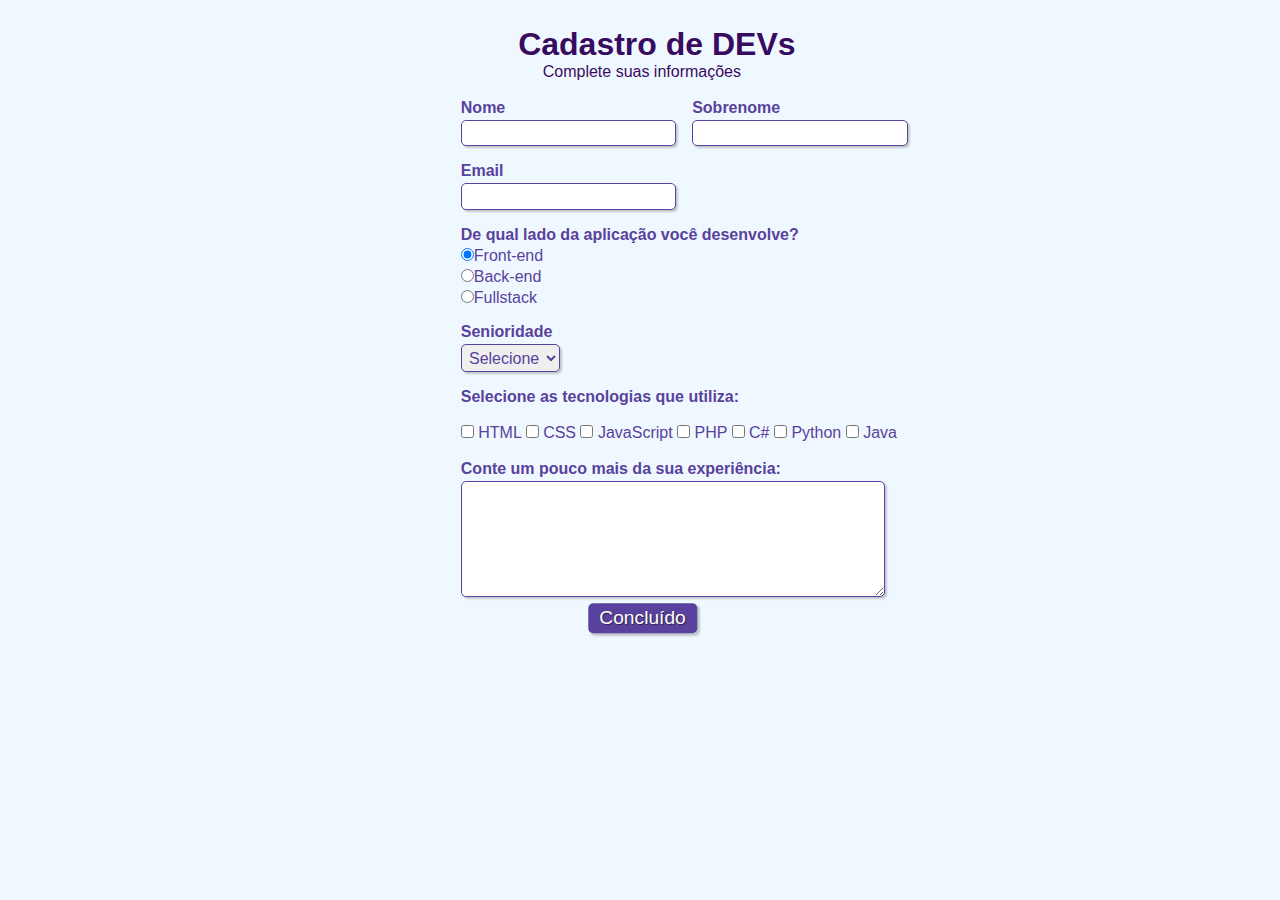
==== formulario.html @ 04dbcc5d "Merge f6344acf6510b41b755b4deb60aa74c80dc14779 into fd9fc4c7742977dda273363c32a5b7c35b422bad" ====
<!doctype html>
<html>

    <head>
        <!-- Metadados -->
        <meta charset="utf-8">
        <meta name="viewport" content="width=device-width, initial-scale=1, shrink-to-fit=no">
    
        <!-- CSS -->
        <link rel="stylesheet" type="text/css" href="formulario.css" media="screen">

        <!-- Título da página (aparece na aba) -->
        <title>Cadastro</title>
    </head>

    <body>  

        <!-- Cabeçalho com título e subtítulo (ambos com css de id "titulo") -->
        <div>
            <h1 id="titulo">Cadastro de DEVs</h1>
            <p id="subtitulo">Complete suas informações</p>
            <br>
        </div>

        <!-- Início do formulário -->
        <form>

            <fieldset class="grupo">
                <!-- Campo do nome com legenda "nome" e css de classe "campo" -->
                <div class="campo">
                    <label for="nome"><strong>Nome</strong></label>
                    <input type="text" name="nome" id="nome" required>
                </div>

                <!-- Campo do sobrenome com legenda "sobrenome" e css de classe "campo" -->
                <div class="campo">
                    <label for="sobrenome"><strong>Sobrenome</strong></label>
                    <input type="text" name="sobrenome" id="sobrenome" required>
                </div>
            </fieldset> 

            <!-- Campo de email com-->
            <div class="campo">
                <label for="email"><strong>Email</strong></label>
                <input type="email" name="email" id="email" required>
            </div>

            <!-- Campo de desenvolvimento web com 3 opções de botões selecionáveis (radio button) e css de classe "campo" -->
            <div class="campo">
                <label><strong>De qual lado da aplicação você desenvolve?</strong></label>
                <label>
                    <input type="radio" name="devweb" value="frontend" checked>Front-end
                </label>
                <label>
                    <input type="radio" name="devweb" value="backend">Back-end
                </label>
                <label>
                    <input type="radio" name="devweb" value="fullstack">Fullstack
                </label>
            </div>

            <!-- Campo de senioridade com 3 opções para escolha (select option) e css de classe "campo" -->
            <div class="campo">
                <label for="senioridade"><strong>Senioridade</strong></label>
                <select id="senioridade" required>
                  <option selected disabled value="">Selecione</option>
                  <option>Júnior</option>
                  <option>Pleno</option>
                  <option>Sênior</option>
                </select>
            </div>

            <fieldset class="grupo">
                <!-- Campo de tecnologias para escolha de 1 ou mais opções para marcar (checkbox) e css de classe "campo" -->
                <div id="check">
                    <label><strong>Selecione as tecnologias que utiliza:</strong></label><br><br>
                    <input type="checkbox" id="tecnologia1" name="tecnologia1" value="HTML">
                    <label for="tecnologia1"> HTML</label>
                    <input type="checkbox" id="tecnologia2" name="tecnologia2" value="CSS">
                    <label for="tecnologia2"> CSS</label>
                    <input type="checkbox" id="tecnologia3" name="tecnologia3" value="JavaScript">
                    <label for="tecnologia3"> JavaScript</label>
                    <input type="checkbox" id="tecnologia4" name="tecnologia4" value="PHP">
                    <label for="tecnologia4"> PHP</label>
                    <input type="checkbox" id="tecnologia5" name="tecnologia5" value="C#">
                    <label for="tecnologia5"> C#</label>
                    <input type="checkbox" id="tecnologia6" name="tecnologia6" value="Python">
                    <label for="tecnologia6"> Python</label>
                    <input type="checkbox" id="tecnologia7" name="tecnologia7" value="Java">
                    <label for="tecnologia7"> Java</label>
                </div>
            </fieldset>

            <!-- Caixa de texto -->
            <div class="campo">
                <br>
                <label for="experiencia"><strong>Conte um pouco mais da sua experiência: </strong></label>
                <textarea rows="6" style="width: 26em" id="experiencia" name="experiencia"></textarea>
            </div>

            <!-- Botão para enviar o formulário -->
            <button class="botao" type="submit" onsubmit="">Concluído</button>            

        </form>
<!-- Muito boa sua aula -->
    </body>

</html>
---- formulario.css ----
/* Todos os elementos da página */
* {
    margin: 0;
    padding: 0;
}

/* Elementos com o ID "titulo" */
#titulo {
    font-family: sans-serif;
    color: #380B61;
    margin-left: 7%;
}

/* Elementos com o ID "subtitulo" */
#subtitulo {
    font-family: sans-serif;
    color: #380B61;
    margin-left: 10%;
}

#check{
    display: inline-block;
}

/* Elementos de tag <fieldset>*/
fieldset {
    border: 0;
}

/* Elemento de tag <body> */
body{
    background-color: #F0F8FF;
    font-family: sans-serif;
    font-size: 1em;
    color: #59429d;
    margin-left: 36%;
    margin-top: 2%;
    justify-content: center;
}

/* Elementos de tags <body>, <input>, <Select>, <textarea> e <button> */
input, select, textarea, button {
    font-family: sans-serif;
    font-size: 1em;
    color: #59429d;
    border-radius: 5px;
}

/* Elementos de classe "grupo" nos estados das pseudoclasses "before" e "after" */
.grupo:before, .grupo:after {
    display: table;
}

/* Elementos de classe "grupo" no estado da pseudoclasse "after" */
.grupo:after {
    clear: both;
}

/* Elementos de classe "campo" */
.campo {
    margin-bottom: 1em;
}

/* Elementos de classe "campo" de tag <label> */
.campo label {
    margin-bottom: 0.2em;
    color: #59429d;
    display: block;
}

/* Elementos de classe "campo" ou "grupo" de tag <fieldset> */
fieldset.grupo .campo {
    float:  left;
    margin-right: 1em;
}

/* Elementos de classe "campo" das tags <input> com atributo text e email, da tag <select> e da tag <textarea>*/
.campo input[type="text"], .campo input[type="email"], .campo select, .campo textarea {
    padding: 0.2em;
    border: 1px solid #59429d;
    box-shadow: 2px 2px 2px rgba(0,0,0,0.2);
    display: block;
}

/* Elementos de classe "campo" de tag <select> e <option>*/
.campo select option {
    padding-right: 1em;
}

/* Elemento de classe "campo" com tag <input>, <select> e <textarea> tocas com estado da pseudoclasse "focus"*/
.campo input:focus, .campo select:focus, .campo textarea:focus {
    background: #E0E0F8;
}

/* Elemento de classe "botao" */
.botao {
    font-size: 1.2em;
    background: #59429d;
    border: 0;
    margin-top: 5px;
    margin-bottom: 1em;
    margin-left: calc(25% - 1.2em);
    color: #ffffff;
    padding: 0.2em 0.6em;
    box-shadow: 2px 2px 2px rgba(0,0,0,0.2);
    text-shadow: 1px 1px 1px rgba(0,0,0,0.5);
    transform: translate(-50%, -50%);

}

/* Elemento de classe "botao" com o estado da pseudoclasse "hover" */
.botao:hover {
    background: #CCBBFF;
    box-shadow: inset 2px 2px 2px rgba(0,0,0,0.2);
    text-shadow: none;
}

/* Elementos de classe botão e de tag <select> */
.botao, select{
    cursor: pointer;
}
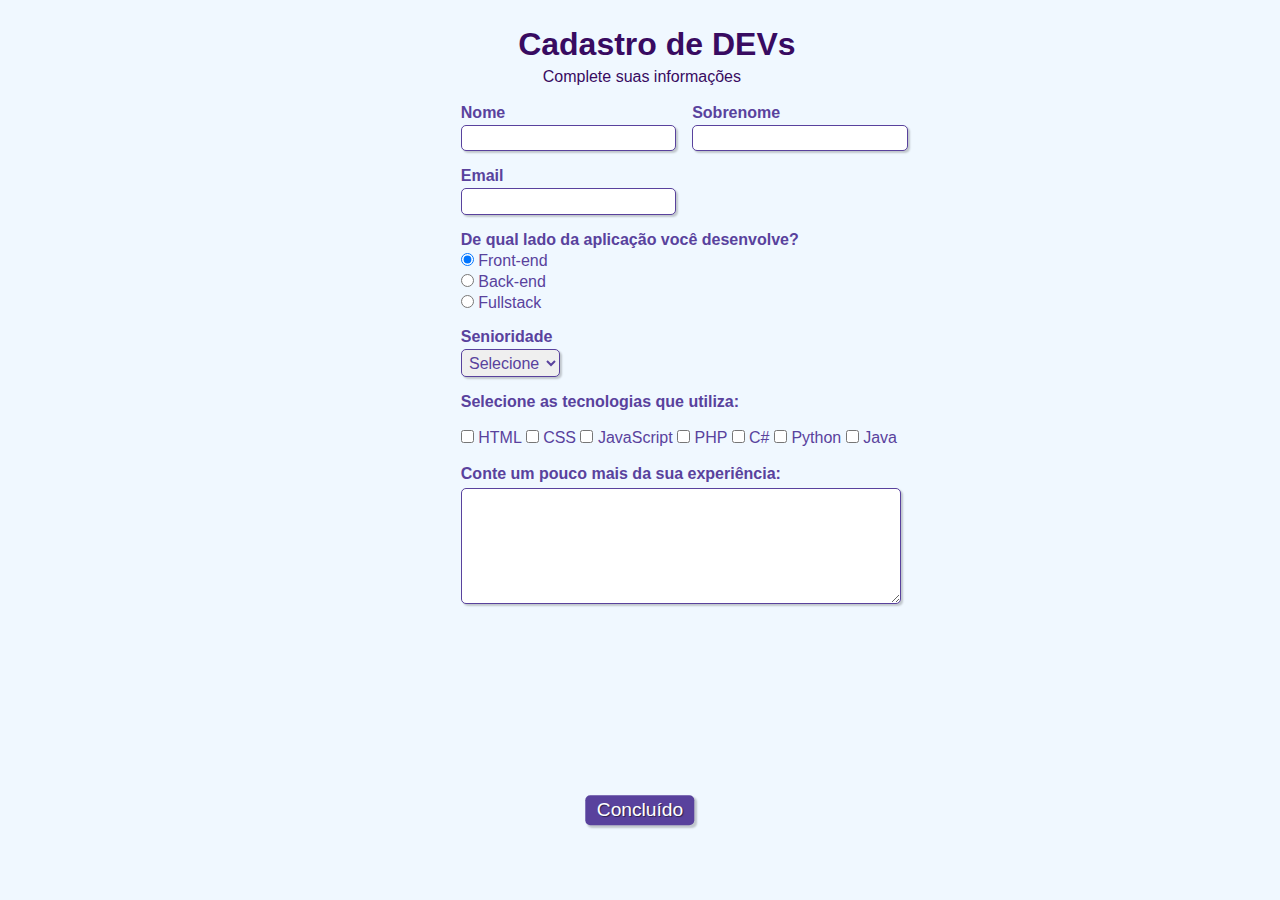
==== commit 77b06cce: "Adicionado css para espaçamento de subtitulo, aplicação que desenvolve e margin-top campo textarea" ====
--- a/formulario.html
+++ b/formulario.html
@@ -1,112 +1,156 @@
-<!doctype html>
+<!DOCTYPE html>
 <html>
+  <head>
+    <!-- Metadados -->
+    <meta charset="utf-8" />
+    <meta
+      name="viewport"
+      content="width=device-width, initial-scale=1, shrink-to-fit=no"
+    />
 
-    <head>
-        <!-- Metadados -->
-        <meta charset="utf-8">
-        <meta name="viewport" content="width=device-width, initial-scale=1, shrink-to-fit=no">
-    
-        <!-- CSS -->
-        <link rel="stylesheet" type="text/css" href="formulario.css" media="screen">
+    <!-- CSS -->
+    <link
+      rel="stylesheet"
+      type="text/css"
+      href="formulario.css"
+      media="screen"
+    />
 
-        <!-- Título da página (aparece na aba) -->
-        <title>Cadastro</title>
-    </head>
+    <!-- Título da página (aparece na aba) -->
+    <title>Cadastro</title>
+  </head>
 
-    <body>  
+  <body>
+    <!-- Cabeçalho com título e subtítulo (ambos com css de id "titulo") -->
+    <div>
+      <h1 id="titulo">Cadastro de DEVs</h1>
+      <p id="subtitulo">Complete suas informações</p>
+      <br />
+    </div>
 
-        <!-- Cabeçalho com título e subtítulo (ambos com css de id "titulo") -->
-        <div>
-            <h1 id="titulo">Cadastro de DEVs</h1>
-            <p id="subtitulo">Complete suas informações</p>
-            <br>
+    <!-- Início do formulário -->
+    <form>
+      <fieldset class="grupo">
+        <!-- Campo do nome com legenda "nome" e css de classe "campo" -->
+        <div class="campo">
+          <label for="nome"><strong>Nome</strong></label>
+          <input type="text" name="nome" id="nome" required />
         </div>
 
-        <!-- Início do formulário -->
-        <form>
+        <!-- Campo do sobrenome com legenda "sobrenome" e css de classe "campo" -->
+        <div class="campo">
+          <label for="sobrenome"><strong>Sobrenome</strong></label>
+          <input type="text" name="sobrenome" id="sobrenome" required />
+        </div>
+      </fieldset>
 
-            <fieldset class="grupo">
-                <!-- Campo do nome com legenda "nome" e css de classe "campo" -->
-                <div class="campo">
-                    <label for="nome"><strong>Nome</strong></label>
-                    <input type="text" name="nome" id="nome" required>
-                </div>
+      <!-- Campo de email com-->
+      <div class="campo">
+        <label for="email"><strong>Email</strong></label>
+        <input type="email" name="email" id="email" required />
+      </div>
 
-                <!-- Campo do sobrenome com legenda "sobrenome" e css de classe "campo" -->
-                <div class="campo">
-                    <label for="sobrenome"><strong>Sobrenome</strong></label>
-                    <input type="text" name="sobrenome" id="sobrenome" required>
-                </div>
-            </fieldset> 
+      <!-- Campo de desenvolvimento web com 3 opções de botões selecionáveis (radio button) e css de classe "campo" -->
+      <div class="campo">
+        <label
+          ><strong>De qual lado da aplicação você desenvolve?</strong></label
+        >
+        <label>
+          <input type="radio" name="devweb" value="frontend" checked />
+          Front-end
+        </label>
+        <label>
+          <input type="radio" name="devweb" value="backend" /> Back-end
+        </label>
+        <label>
+          <input type="radio" name="devweb" value="fullstack" /> Fullstack
+        </label>
+      </div>
 
-            <!-- Campo de email com-->
-            <div class="campo">
-                <label for="email"><strong>Email</strong></label>
-                <input type="email" name="email" id="email" required>
-            </div>
+      <!-- Campo de senioridade com 3 opções para escolha (select option) e css de classe "campo" -->
+      <div class="campo">
+        <label for="senioridade"><strong>Senioridade</strong></label>
+        <select id="senioridade" required>
+          <option selected disabled value="">Selecione</option>
+          <option>Júnior</option>
+          <option>Pleno</option>
+          <option>Sênior</option>
+        </select>
+      </div>
 
-            <!-- Campo de desenvolvimento web com 3 opções de botões selecionáveis (radio button) e css de classe "campo" -->
-            <div class="campo">
-                <label><strong>De qual lado da aplicação você desenvolve?</strong></label>
-                <label>
-                    <input type="radio" name="devweb" value="frontend" checked>Front-end
-                </label>
-                <label>
-                    <input type="radio" name="devweb" value="backend">Back-end
-                </label>
-                <label>
-                    <input type="radio" name="devweb" value="fullstack">Fullstack
-                </label>
-            </div>
+      <fieldset class="grupo">
+        <!-- Campo de tecnologias para escolha de 1 ou mais opções para marcar (checkbox) e css de classe "campo" -->
+        <div id="check">
+          <label><strong>Selecione as tecnologias que utiliza:</strong></label
+          ><br /><br />
+          <input
+            type="checkbox"
+            id="tecnologia1"
+            name="tecnologia1"
+            value="HTML"
+          />
+          <label for="tecnologia1"> HTML</label>
+          <input
+            type="checkbox"
+            id="tecnologia2"
+            name="tecnologia2"
+            value="CSS"
+          />
+          <label for="tecnologia2"> CSS</label>
+          <input
+            type="checkbox"
+            id="tecnologia3"
+            name="tecnologia3"
+            value="JavaScript"
+          />
+          <label for="tecnologia3"> JavaScript</label>
+          <input
+            type="checkbox"
+            id="tecnologia4"
+            name="tecnologia4"
+            value="PHP"
+          />
+          <label for="tecnologia4"> PHP</label>
+          <input
+            type="checkbox"
+            id="tecnologia5"
+            name="tecnologia5"
+            value="C#"
+          />
+          <label for="tecnologia5"> C#</label>
+          <input
+            type="checkbox"
+            id="tecnologia6"
+            name="tecnologia6"
+            value="Python"
+          />
+          <label for="tecnologia6"> Python</label>
+          <input
+            type="checkbox"
+            id="tecnologia7"
+            name="tecnologia7"
+            value="Java"
+          />
+          <label for="tecnologia7"> Java</label>
+        </div>
+      </fieldset>
 
-            <!-- Campo de senioridade com 3 opções para escolha (select option) e css de classe "campo" -->
-            <div class="campo">
-                <label for="senioridade"><strong>Senioridade</strong></label>
-                <select id="senioridade" required>
-                  <option selected disabled value="">Selecione</option>
-                  <option>Júnior</option>
-                  <option>Pleno</option>
-                  <option>Sênior</option>
-                </select>
-            </div>
+      <!-- Caixa de texto -->
+      <div class="campo">
+        <br />
+        <label for="experiencia"
+          ><strong>Conte um pouco mais da sua experiência: </strong>
+          <textarea
+            rows="6"
+            style="width: 27em"
+            id="experiencia"
+            name="experiencia"
+          ></textarea>
+        </label>
+      </div>
 
-            <fieldset class="grupo">
-                <!-- Campo de tecnologias para escolha de 1 ou mais opções para marcar (checkbox) e css de classe "campo" -->
-                <div id="check">
-                    <label><strong>Selecione as tecnologias que utiliza:</strong></label><br><br>
-                    <input type="checkbox" id="tecnologia1" name="tecnologia1" value="HTML">
-                    <label for="tecnologia1"> HTML</label>
-                    <input type="checkbox" id="tecnologia2" name="tecnologia2" value="CSS">
-                    <label for="tecnologia2"> CSS</label>
-                    <input type="checkbox" id="tecnologia3" name="tecnologia3" value="JavaScript">
-                    <label for="tecnologia3"> JavaScript</label>
-                    <input type="checkbox" id="tecnologia4" name="tecnologia4" value="PHP">
-                    <label for="tecnologia4"> PHP</label>
-                    <input type="checkbox" id="tecnologia5" name="tecnologia5" value="C#">
-                    <label for="tecnologia5"> C#</label>
-                    <input type="checkbox" id="tecnologia6" name="tecnologia6" value="Python">
-                    <label for="tecnologia6"> Python</label>
-                    <input type="checkbox" id="tecnologia7" name="tecnologia7" value="Java">
-                    <label for="tecnologia7"> Java</label>
-                </div>
-            </fieldset>
-
-            <!-- Caixa de texto -->
-            <div class="campo">
-                <br>
-                <label for="experiencia"><strong>Conte um pouco mais da sua experiência: </strong></label>
-                <textarea rows="6" style="width: 26em" id="experiencia" name="experiencia"></textarea>
-            </div>
-
-            <!-- Botão para enviar o formulário -->
-            <button class="botao" type="submit" onsubmit="">Concluído</button>            
-
-        </form>
-<!-- Muito boa sua aula -->
-    </body>
-
+      <!-- Botão para enviar o formulário -->
+      <button class="botao" type="submit" onsubmit="">Concluído</button>
+    </form>
+  </body>
 </html>
-
-
-
-
--- a/formulario.css
+++ b/formulario.css
@@ -1,121 +1,137 @@
 /* Todos os elementos da página */
 * {
-    margin: 0;
-    padding: 0;
+  margin: 0;
+  padding: 0;
 }
 
 /* Elementos com o ID "titulo" */
 #titulo {
-    font-family: sans-serif;
-    color: #380B61;
-    margin-left: 7%;
+  font-family: sans-serif;
+  color: #380b61;
+  margin-left: 7%;
 }
 
 /* Elementos com o ID "subtitulo" */
 #subtitulo {
-    font-family: sans-serif;
-    color: #380B61;
-    margin-left: 10%;
+  font-family: sans-serif;
+  color: #380b61;
+  margin-left: 10%;
+  margin-top: 5px;
 }
 
-#check{
-    display: inline-block;
+#check {
+  display: inline-block;
 }
 
 /* Elementos de tag <fieldset>*/
 fieldset {
-    border: 0;
+  border: 0;
 }
 
 /* Elemento de tag <body> */
-body{
-    background-color: #F0F8FF;
-    font-family: sans-serif;
-    font-size: 1em;
-    color: #59429d;
-    margin-left: 36%;
-    margin-top: 2%;
-    justify-content: center;
+body {
+  background-color: #f0f8ff;
+  font-family: sans-serif;
+  font-size: 1em;
+  color: #59429d;
+  margin-left: 36%;
+  margin-top: 2%;
+  justify-content: center;
 }
 
 /* Elementos de tags <body>, <input>, <Select>, <textarea> e <button> */
-input, select, textarea, button {
-    font-family: sans-serif;
-    font-size: 1em;
-    color: #59429d;
-    border-radius: 5px;
+input,
+select,
+textarea,
+button {
+  font-family: sans-serif;
+  font-size: 1em;
+  color: #59429d;
+  border-radius: 5px;
 }
 
 /* Elementos de classe "grupo" nos estados das pseudoclasses "before" e "after" */
-.grupo:before, .grupo:after {
-    display: table;
+.grupo:before,
+.grupo:after {
+  display: table;
 }
 
 /* Elementos de classe "grupo" no estado da pseudoclasse "after" */
 .grupo:after {
-    clear: both;
+  clear: both;
 }
 
 /* Elementos de classe "campo" */
 .campo {
-    margin-bottom: 1em;
+  margin-bottom: 1em;
 }
 
 /* Elementos de classe "campo" de tag <label> */
 .campo label {
-    margin-bottom: 0.2em;
-    color: #59429d;
-    display: block;
+  margin-bottom: 0.2em;
+  color: #59429d;
+  display: block;
 }
 
 /* Elementos de classe "campo" ou "grupo" de tag <fieldset> */
 fieldset.grupo .campo {
-    float:  left;
-    margin-right: 1em;
+  float: left;
+  margin-right: 1em;
 }
 
 /* Elementos de classe "campo" das tags <input> com atributo text e email, da tag <select> e da tag <textarea>*/
-.campo input[type="text"], .campo input[type="email"], .campo select, .campo textarea {
-    padding: 0.2em;
-    border: 1px solid #59429d;
-    box-shadow: 2px 2px 2px rgba(0,0,0,0.2);
-    display: block;
+.campo input[type='text'],
+.campo input[type='email'],
+.campo select,
+.campo textarea {
+  padding: 0.2em;
+  border: 1px solid #59429d;
+  box-shadow: 2px 2px 2px rgba(0, 0, 0, 0.2);
+  display: block;
 }
 
 /* Elementos de classe "campo" de tag <select> e <option>*/
 .campo select option {
-    padding-right: 1em;
+  padding-right: 1em;
 }
 
 /* Elemento de classe "campo" com tag <input>, <select> e <textarea> tocas com estado da pseudoclasse "focus"*/
-.campo input:focus, .campo select:focus, .campo textarea:focus {
-    background: #E0E0F8;
+.campo input:focus,
+.campo select:focus,
+.campo textarea:focus {
+  background: #e0e0f8;
+}
+
+.campo textarea {
+  margin-top: 5px;
 }
 
 /* Elemento de classe "botao" */
 .botao {
-    font-size: 1.2em;
-    background: #59429d;
-    border: 0;
-    margin-top: 5px;
-    margin-bottom: 1em;
-    margin-left: calc(25% - 1.2em);
-    color: #ffffff;
-    padding: 0.2em 0.6em;
-    box-shadow: 2px 2px 2px rgba(0,0,0,0.2);
-    text-shadow: 1px 1px 1px rgba(0,0,0,0.5);
-    transform: translate(-50%, -50%);
-
+  font-size: 1.2em;
+  background: #59429d;
+  border: 0;
+  margin-bottom: 1em;
+  color: #ffffff;
+  padding: 0.2em 0.6em;
+  box-shadow: 2px 2px 2px rgba(0, 0, 0, 0.2);
+  text-shadow: 1px 1px 1px rgba(0, 0, 0, 0.5);
+  position: absolute;
+  top: 90%;
+  left: 50%;
+  margin-right: -50%;
+  transform: translate(-50%, -50%);
 }
 
 /* Elemento de classe "botao" com o estado da pseudoclasse "hover" */
 .botao:hover {
-    background: #CCBBFF;
-    box-shadow: inset 2px 2px 2px rgba(0,0,0,0.2);
-    text-shadow: none;
+  background: #ccbbff;
+  box-shadow: inset 2px 2px 2px rgba(0, 0, 0, 0.2);
+  text-shadow: none;
 }
 
 /* Elementos de classe botão e de tag <select> */
-.botao, select{
-    cursor: pointer;
+.botao,
+select {
+  cursor: pointer;
 }
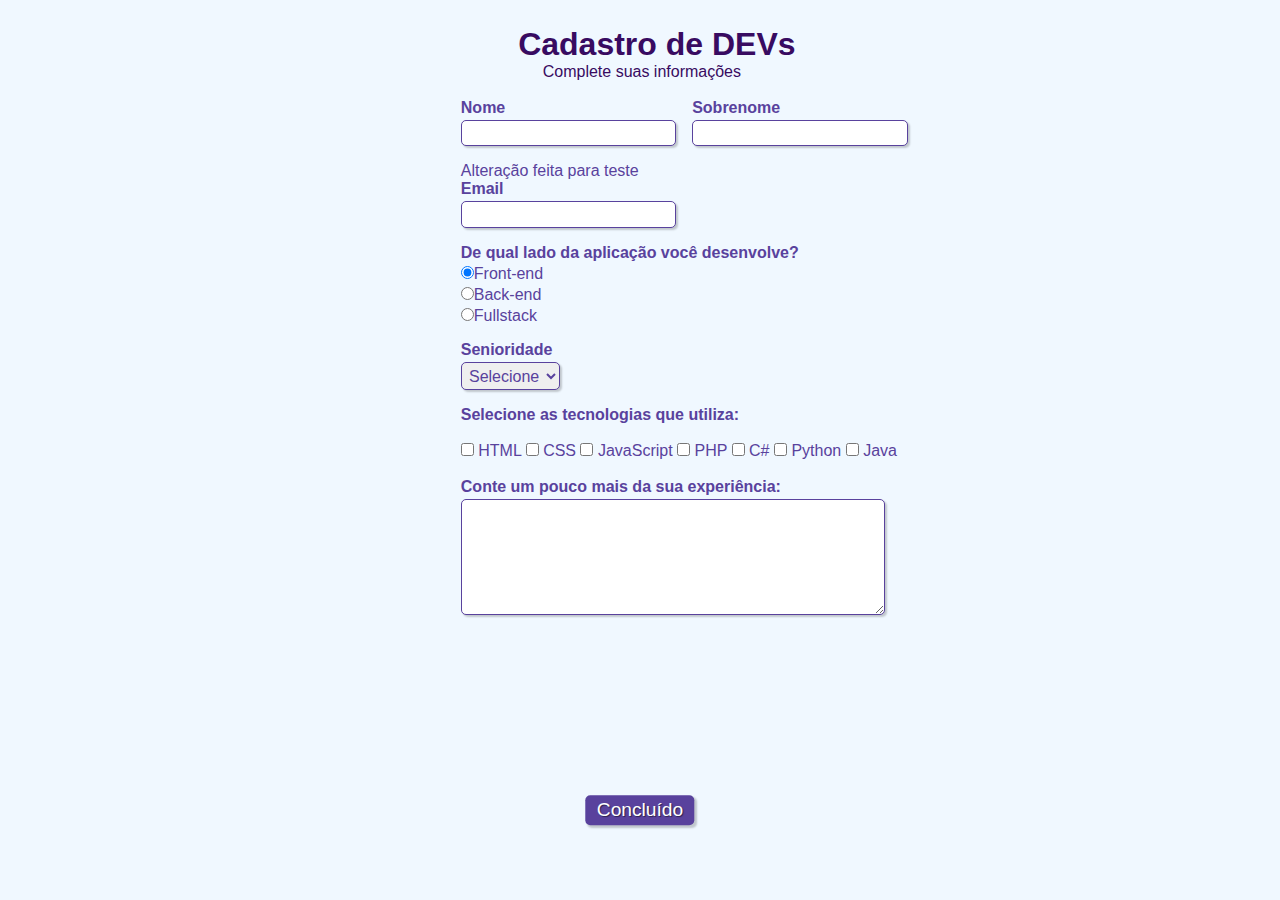
==== commit f7a8fc4d: "teste pull request" ====
--- a/formulario.html
+++ b/formulario.html
@@ -1,156 +1,114 @@
-<!DOCTYPE html>
+<!doctype html>
 <html>
-  <head>
-    <!-- Metadados -->
-    <meta charset="utf-8" />
-    <meta
-      name="viewport"
-      content="width=device-width, initial-scale=1, shrink-to-fit=no"
-    />
 
-    <!-- CSS -->
-    <link
-      rel="stylesheet"
-      type="text/css"
-      href="formulario.css"
-      media="screen"
-    />
+    <head>
+        <!-- Metadados -->
+        <meta charset="utf-8">
+        <meta name="viewport" content="width=device-width, initial-scale=1, shrink-to-fit=no">
+    
+        <!-- CSS -->
+        <link rel="stylesheet" type="text/css" href="formulario.css" media="screen">
 
-    <!-- Título da página (aparece na aba) -->
-    <title>Cadastro</title>
-  </head>
+        <!-- Título da página (aparece na aba) -->
+        <title>Cadastro</title>
+    </head>
 
-  <body>
-    <!-- Cabeçalho com título e subtítulo (ambos com css de id "titulo") -->
-    <div>
-      <h1 id="titulo">Cadastro de DEVs</h1>
-      <p id="subtitulo">Complete suas informações</p>
-      <br />
-    </div>
+    <body>  
 
-    <!-- Início do formulário -->
-    <form>
-      <fieldset class="grupo">
-        <!-- Campo do nome com legenda "nome" e css de classe "campo" -->
-        <div class="campo">
-          <label for="nome"><strong>Nome</strong></label>
-          <input type="text" name="nome" id="nome" required />
+        <!-- Cabeçalho com título e subtítulo (ambos com css de id "titulo") -->
+        <div>
+            <h1 id="titulo">Cadastro de DEVs</h1>
+            <p id="subtitulo">Complete suas informações</p>
+            <br>
         </div>
 
-        <!-- Campo do sobrenome com legenda "sobrenome" e css de classe "campo" -->
-        <div class="campo">
-          <label for="sobrenome"><strong>Sobrenome</strong></label>
-          <input type="text" name="sobrenome" id="sobrenome" required />
-        </div>
-      </fieldset>
+        <!-- Início do formulário -->
+        <form>
 
-      <!-- Campo de email com-->
-      <div class="campo">
-        <label for="email"><strong>Email</strong></label>
-        <input type="email" name="email" id="email" required />
-      </div>
+            <fieldset class="grupo">
+                <!-- Campo do nome com legenda "nome" e css de classe "campo" -->
+                <div class="campo">
+                    <label for="nome"><strong>Nome</strong></label>
+                    <input type="text" name="nome" id="nome" required>
+                </div>
 
-      <!-- Campo de desenvolvimento web com 3 opções de botões selecionáveis (radio button) e css de classe "campo" -->
-      <div class="campo">
-        <label
-          ><strong>De qual lado da aplicação você desenvolve?</strong></label
-        >
-        <label>
-          <input type="radio" name="devweb" value="frontend" checked />
-          Front-end
-        </label>
-        <label>
-          <input type="radio" name="devweb" value="backend" /> Back-end
-        </label>
-        <label>
-          <input type="radio" name="devweb" value="fullstack" /> Fullstack
-        </label>
-      </div>
+                <!-- Campo do sobrenome com legenda "sobrenome" e css de classe "campo" -->
+                <div class="campo">
+                    <label for="sobrenome"><strong>Sobrenome</strong></label>
+                    <input type="text" name="sobrenome" id="sobrenome" required>
+                </div>
+            </fieldset> 
+            
+            <p>Alteração feita para teste</p>
 
-      <!-- Campo de senioridade com 3 opções para escolha (select option) e css de classe "campo" -->
-      <div class="campo">
-        <label for="senioridade"><strong>Senioridade</strong></label>
-        <select id="senioridade" required>
-          <option selected disabled value="">Selecione</option>
-          <option>Júnior</option>
-          <option>Pleno</option>
-          <option>Sênior</option>
-        </select>
-      </div>
+            <!-- Campo de email com-->
+            <div class="campo">
+                <label for="email"><strong>Email</strong></label>
+                <input type="email" name="email" id="email" required>
+            </div>
 
-      <fieldset class="grupo">
-        <!-- Campo de tecnologias para escolha de 1 ou mais opções para marcar (checkbox) e css de classe "campo" -->
-        <div id="check">
-          <label><strong>Selecione as tecnologias que utiliza:</strong></label
-          ><br /><br />
-          <input
-            type="checkbox"
-            id="tecnologia1"
-            name="tecnologia1"
-            value="HTML"
-          />
-          <label for="tecnologia1"> HTML</label>
-          <input
-            type="checkbox"
-            id="tecnologia2"
-            name="tecnologia2"
-            value="CSS"
-          />
-          <label for="tecnologia2"> CSS</label>
-          <input
-            type="checkbox"
-            id="tecnologia3"
-            name="tecnologia3"
-            value="JavaScript"
-          />
-          <label for="tecnologia3"> JavaScript</label>
-          <input
-            type="checkbox"
-            id="tecnologia4"
-            name="tecnologia4"
-            value="PHP"
-          />
-          <label for="tecnologia4"> PHP</label>
-          <input
-            type="checkbox"
-            id="tecnologia5"
-            name="tecnologia5"
-            value="C#"
-          />
-          <label for="tecnologia5"> C#</label>
-          <input
-            type="checkbox"
-            id="tecnologia6"
-            name="tecnologia6"
-            value="Python"
-          />
-          <label for="tecnologia6"> Python</label>
-          <input
-            type="checkbox"
-            id="tecnologia7"
-            name="tecnologia7"
-            value="Java"
-          />
-          <label for="tecnologia7"> Java</label>
-        </div>
-      </fieldset>
+            <!-- Campo de desenvolvimento web com 3 opções de botões selecionáveis (radio button) e css de classe "campo" -->
+            <div class="campo">
+                <label><strong>De qual lado da aplicação você desenvolve?</strong></label>
+                <label>
+                    <input type="radio" name="devweb" value="frontend" checked>Front-end
+                </label>
+                <label>
+                    <input type="radio" name="devweb" value="backend">Back-end
+                </label>
+                <label>
+                    <input type="radio" name="devweb" value="fullstack">Fullstack
+                </label>
+            </div>
 
-      <!-- Caixa de texto -->
-      <div class="campo">
-        <br />
-        <label for="experiencia"
-          ><strong>Conte um pouco mais da sua experiência: </strong>
-          <textarea
-            rows="6"
-            style="width: 27em"
-            id="experiencia"
-            name="experiencia"
-          ></textarea>
-        </label>
-      </div>
+            <!-- Campo de senioridade com 3 opções para escolha (select option) e css de classe "campo" -->
+            <div class="campo">
+                <label for="senioridade"><strong>Senioridade</strong></label>
+                <select id="senioridade" required>
+                  <option selected disabled value="">Selecione</option>
+                  <option>Júnior</option>
+                  <option>Pleno</option>
+                  <option>Sênior</option>
+                </select>
+            </div>
 
-      <!-- Botão para enviar o formulário -->
-      <button class="botao" type="submit" onsubmit="">Concluído</button>
-    </form>
-  </body>
+            <fieldset class="grupo">
+                <!-- Campo de tecnologias para escolha de 1 ou mais opções para marcar (checkbox) e css de classe "campo" -->
+                <div id="check">
+                    <label><strong>Selecione as tecnologias que utiliza:</strong></label><br><br>
+                    <input type="checkbox" id="tecnologia1" name="tecnologia1" value="HTML">
+                    <label for="tecnologia1"> HTML</label>
+                    <input type="checkbox" id="tecnologia2" name="tecnologia2" value="CSS">
+                    <label for="tecnologia2"> CSS</label>
+                    <input type="checkbox" id="tecnologia3" name="tecnologia3" value="JavaScript">
+                    <label for="tecnologia3"> JavaScript</label>
+                    <input type="checkbox" id="tecnologia4" name="tecnologia4" value="PHP">
+                    <label for="tecnologia4"> PHP</label>
+                    <input type="checkbox" id="tecnologia5" name="tecnologia5" value="C#">
+                    <label for="tecnologia5"> C#</label>
+                    <input type="checkbox" id="tecnologia6" name="tecnologia6" value="Python">
+                    <label for="tecnologia6"> Python</label>
+                    <input type="checkbox" id="tecnologia7" name="tecnologia7" value="Java">
+                    <label for="tecnologia7"> Java</label>
+                </div>
+            </fieldset>
+
+            <!-- Caixa de texto -->
+            <div class="campo">
+                <br>
+                <label for="experiencia"><strong>Conte um pouco mais da sua experiência: </strong></label>
+                <textarea rows="6" style="width: 26em" id="experiencia" name="experiencia"></textarea>
+            </div>
+
+            <!-- Botão para enviar o formulário -->
+            <button class="botao" type="submit" onsubmit="">Concluído</button>            
+
+        </form>
+
+    </body>
+
 </html>
+
+
+
+
--- a/formulario.css
+++ b/formulario.css
@@ -1,137 +1,124 @@
 /* Todos os elementos da página */
 * {
-  margin: 0;
-  padding: 0;
+    margin: 0;
+    padding: 0;
 }
 
 /* Elementos com o ID "titulo" */
 #titulo {
-  font-family: sans-serif;
-  color: #380b61;
-  margin-left: 7%;
-}
+    font-family: sans-serif;
+    color: #380B61;
+    margin-left: 7%;
+} 
 
 /* Elementos com o ID "subtitulo" */
 #subtitulo {
-  font-family: sans-serif;
-  color: #380b61;
-  margin-left: 10%;
-  margin-top: 5px;
-}
+    font-family: sans-serif;
+    color: #380B61;
+    margin-left: 10%;
+} 
 
-#check {
-  display: inline-block;
+#check{
+    display: inline-block;
 }
 
 /* Elementos de tag <fieldset>*/
 fieldset {
-  border: 0;
+    border: 0;
 }
 
 /* Elemento de tag <body> */
-body {
-  background-color: #f0f8ff;
-  font-family: sans-serif;
-  font-size: 1em;
-  color: #59429d;
-  margin-left: 36%;
-  margin-top: 2%;
-  justify-content: center;
+body{
+    background-color: #F0F8FF;
+    font-family: sans-serif;
+    font-size: 1em;
+    color: #59429d;
+    margin-left: 36%;
+    margin-top: 2%;
+    justify-content: center;
 }
 
 /* Elementos de tags <body>, <input>, <Select>, <textarea> e <button> */
-input,
-select,
-textarea,
-button {
-  font-family: sans-serif;
-  font-size: 1em;
-  color: #59429d;
-  border-radius: 5px;
+input, select, textarea, button {
+    font-family: sans-serif;
+    font-size: 1em;
+    color: #59429d;
+    border-radius: 5px;
 }
 
 /* Elementos de classe "grupo" nos estados das pseudoclasses "before" e "after" */
-.grupo:before,
-.grupo:after {
-  display: table;
+.grupo:before, .grupo:after {
+    display: table;
 }
 
 /* Elementos de classe "grupo" no estado da pseudoclasse "after" */
 .grupo:after {
-  clear: both;
+    clear: both;
 }
 
 /* Elementos de classe "campo" */
 .campo {
-  margin-bottom: 1em;
+    margin-bottom: 1em;
 }
 
 /* Elementos de classe "campo" de tag <label> */
 .campo label {
-  margin-bottom: 0.2em;
-  color: #59429d;
-  display: block;
+    margin-bottom: 0.2em;
+    color: #59429d;
+    display: block;
 }
 
 /* Elementos de classe "campo" ou "grupo" de tag <fieldset> */
 fieldset.grupo .campo {
-  float: left;
-  margin-right: 1em;
+    float:  left;
+    margin-right: 1em;
 }
 
 /* Elementos de classe "campo" das tags <input> com atributo text e email, da tag <select> e da tag <textarea>*/
-.campo input[type='text'],
-.campo input[type='email'],
-.campo select,
-.campo textarea {
-  padding: 0.2em;
-  border: 1px solid #59429d;
-  box-shadow: 2px 2px 2px rgba(0, 0, 0, 0.2);
-  display: block;
+.campo input[type="text"], .campo input[type="email"], .campo select, .campo textarea {
+    padding: 0.2em;
+    border: 1px solid #59429d;
+    box-shadow: 2px 2px 2px rgba(0,0,0,0.2);
+    display: block;
 }
 
 /* Elementos de classe "campo" de tag <select> e <option>*/
 .campo select option {
-  padding-right: 1em;
+    padding-right: 1em;
 }
 
 /* Elemento de classe "campo" com tag <input>, <select> e <textarea> tocas com estado da pseudoclasse "focus"*/
-.campo input:focus,
-.campo select:focus,
-.campo textarea:focus {
-  background: #e0e0f8;
-}
-
-.campo textarea {
-  margin-top: 5px;
+.campo input:focus, .campo select:focus, .campo textarea:focus {
+    background: #E0E0F8;
 }
 
 /* Elemento de classe "botao" */
 .botao {
-  font-size: 1.2em;
-  background: #59429d;
-  border: 0;
-  margin-bottom: 1em;
-  color: #ffffff;
-  padding: 0.2em 0.6em;
-  box-shadow: 2px 2px 2px rgba(0, 0, 0, 0.2);
-  text-shadow: 1px 1px 1px rgba(0, 0, 0, 0.5);
-  position: absolute;
-  top: 90%;
-  left: 50%;
-  margin-right: -50%;
-  transform: translate(-50%, -50%);
+    font-size: 1.2em;
+    background: #59429d;
+    border: 0;
+    margin-bottom: 1em;
+    color: #ffffff;
+    padding: 0.2em 0.6em;
+    box-shadow: 2px 2px 2px rgba(0,0,0,0.2);
+    text-shadow: 1px 1px 1px rgba(0,0,0,0.5);
+    position: absolute;
+    top: 90%;
+    left: 50%;
+    margin-right: -50%;
+    transform: translate(-50%, -50%)
 }
 
 /* Elemento de classe "botao" com o estado da pseudoclasse "hover" */
 .botao:hover {
-  background: #ccbbff;
-  box-shadow: inset 2px 2px 2px rgba(0, 0, 0, 0.2);
-  text-shadow: none;
+    background: #CCBBFF;
+    box-shadow: inset 2px 2px 2px rgba(0,0,0,0.2);
+    text-shadow: none;
 }
 
 /* Elementos de classe botão e de tag <select> */
-.botao,
-select {
-  cursor: pointer;
+.botao, select{
+    cursor: pointer;
 }
+
+Excelente formulário
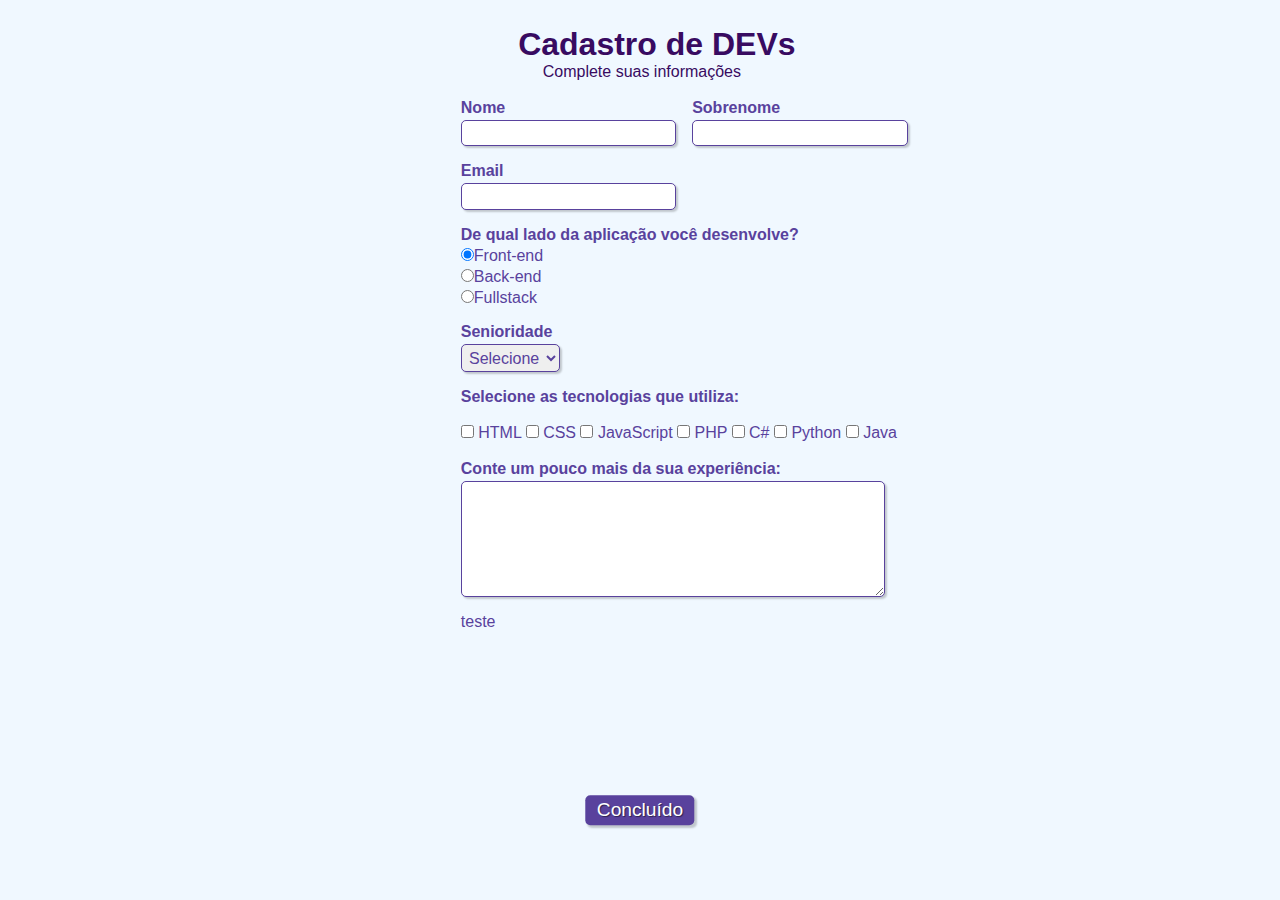
==== commit 2f29ece5: "Update formulario.html" ====
--- a/formulario.html
+++ b/formulario.html
@@ -38,8 +38,6 @@
                     <input type="text" name="sobrenome" id="sobrenome" required>
                 </div>
             </fieldset> 
-            
-            <p>Alteração feita para teste</p>
 
             <!-- Campo de email com-->
             <div class="campo">
@@ -110,5 +108,5 @@
 </html>
 
 
+teste
 
-
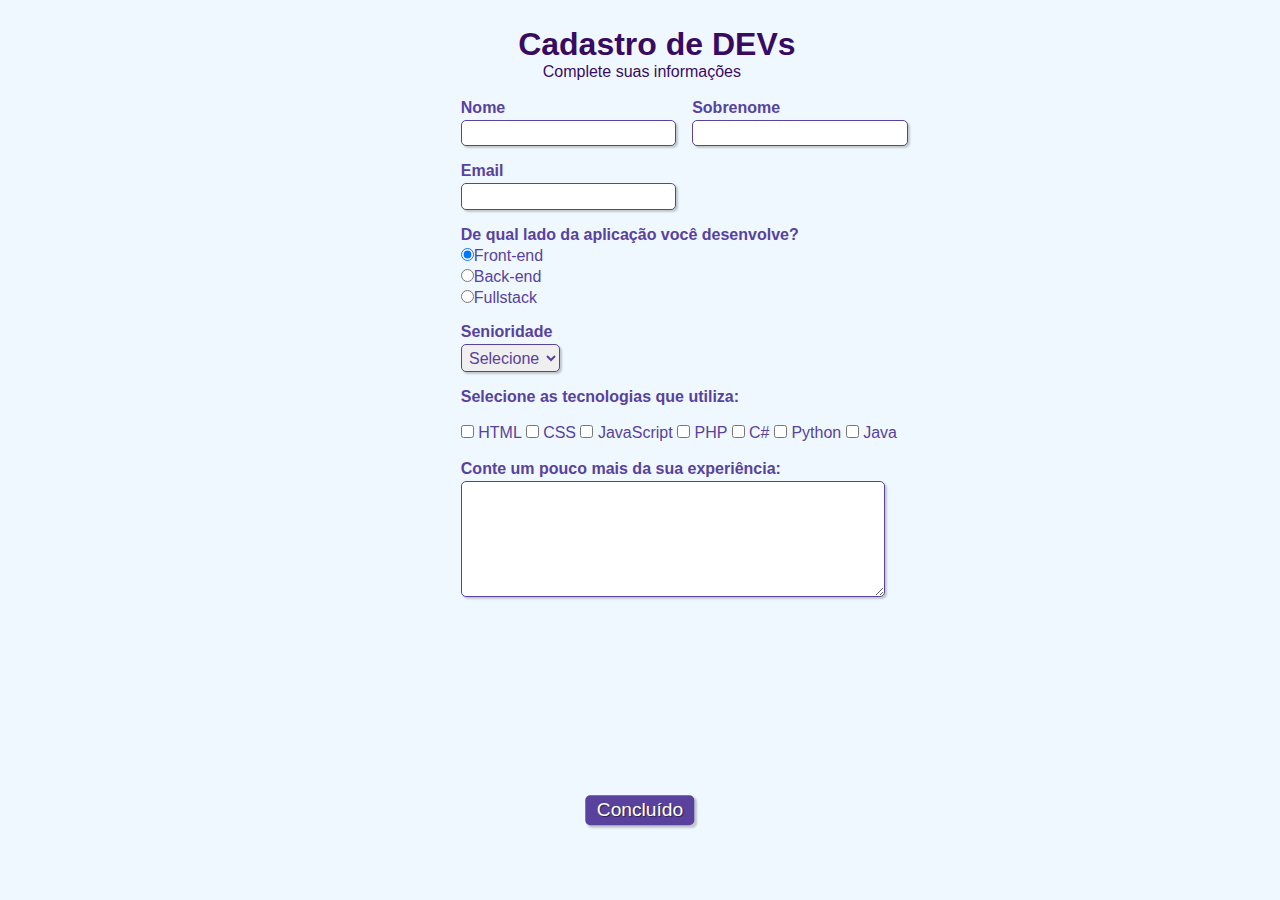
==== commit 9d1a8013: "corrigindo algumas identações" ====
--- a/formulario.html
+++ b/formulario.html
@@ -1,6 +1,6 @@
 <!doctype html>
+
 <html>
-
     <head>
         <!-- Metadados -->
         <meta charset="utf-8">
@@ -14,7 +14,6 @@
     </head>
 
     <body>  
-
         <!-- Cabeçalho com título e subtítulo (ambos com css de id "titulo") -->
         <div>
             <h1 id="titulo">Cadastro de DEVs</h1>
@@ -24,7 +23,6 @@
 
         <!-- Início do formulário -->
         <form>
-
             <fieldset class="grupo">
                 <!-- Campo do nome com legenda "nome" e css de classe "campo" -->
                 <div class="campo">
@@ -106,7 +104,3 @@
     </body>
 
 </html>
-
-
-teste
-
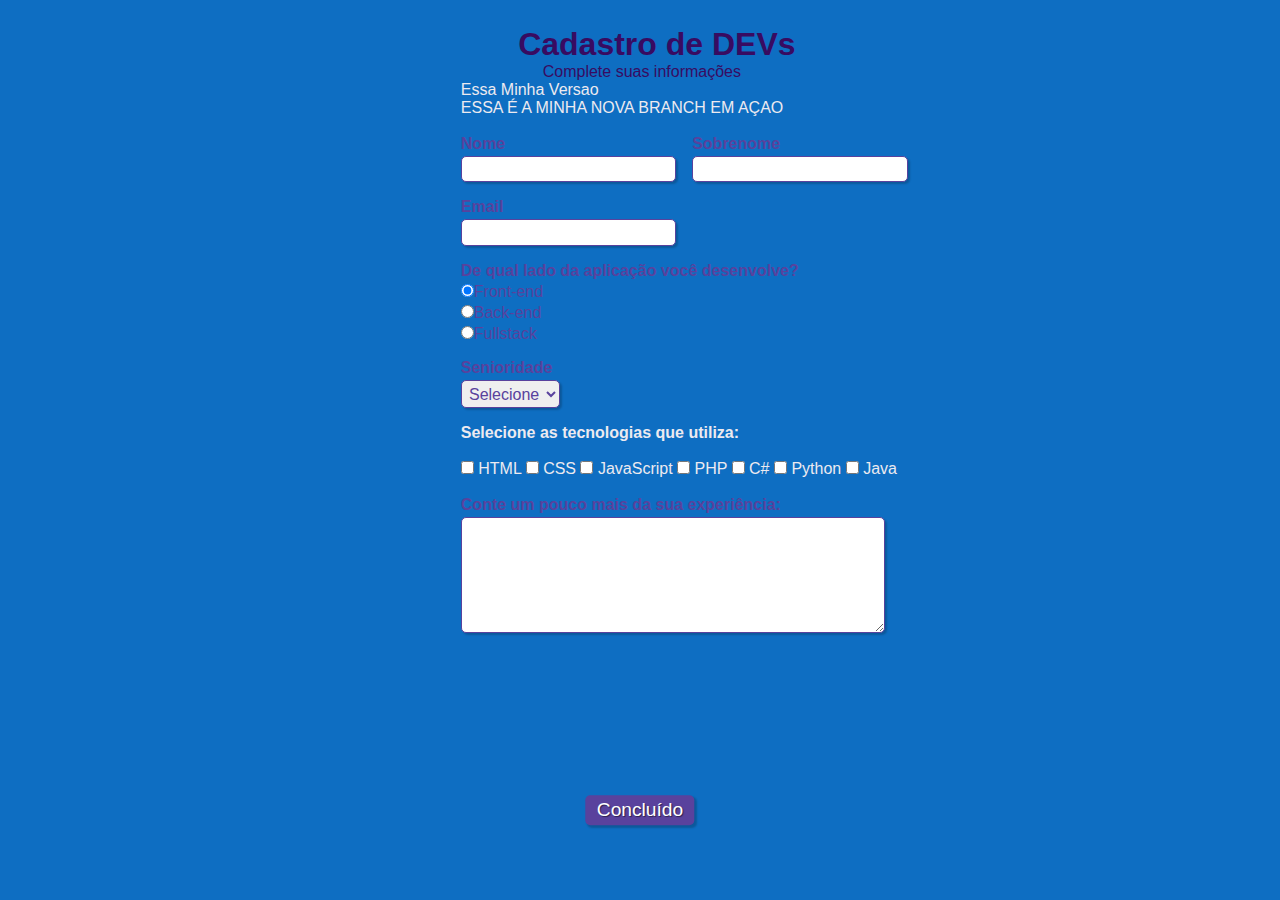
==== commit 43276991: "essa é minha versao" ====
--- a/formulario.html
+++ b/formulario.html
@@ -1,6 +1,6 @@
 <!doctype html>
+<html>
 
-<html>
     <head>
         <!-- Metadados -->
         <meta charset="utf-8">
@@ -10,19 +10,23 @@
         <link rel="stylesheet" type="text/css" href="formulario.css" media="screen">
 
         <!-- Título da página (aparece na aba) -->
-        <title>Cadastro</title>
+        <title>Site Em Manutençao</title>
     </head>
 
     <body>  
+
         <!-- Cabeçalho com título e subtítulo (ambos com css de id "titulo") -->
         <div>
             <h1 id="titulo">Cadastro de DEVs</h1>
             <p id="subtitulo">Complete suas informações</p>
+            <p>Essa Minha Versao</p>
+            <p>ESSA É A MINHA NOVA BRANCH EM AÇAO</p>
             <br>
         </div>
 
         <!-- Início do formulário -->
         <form>
+
             <fieldset class="grupo">
                 <!-- Campo do nome com legenda "nome" e css de classe "campo" -->
                 <div class="campo">
@@ -104,3 +108,7 @@
     </body>
 
 </html>
+
+
+
+
--- a/formulario.css
+++ b/formulario.css
@@ -29,10 +29,10 @@
 
 /* Elemento de tag <body> */
 body{
-    background-color: #F0F8FF;
+    background-color: #0e6ec2;
     font-family: sans-serif;
     font-size: 1em;
-    color: #59429d;
+    color: #eceaf0;
     margin-left: 36%;
     margin-top: 2%;
     justify-content: center;
@@ -119,6 +119,4 @@
 /* Elementos de classe botão e de tag <select> */
 .botao, select{
     cursor: pointer;
-}
-
-Excelente formulário
+}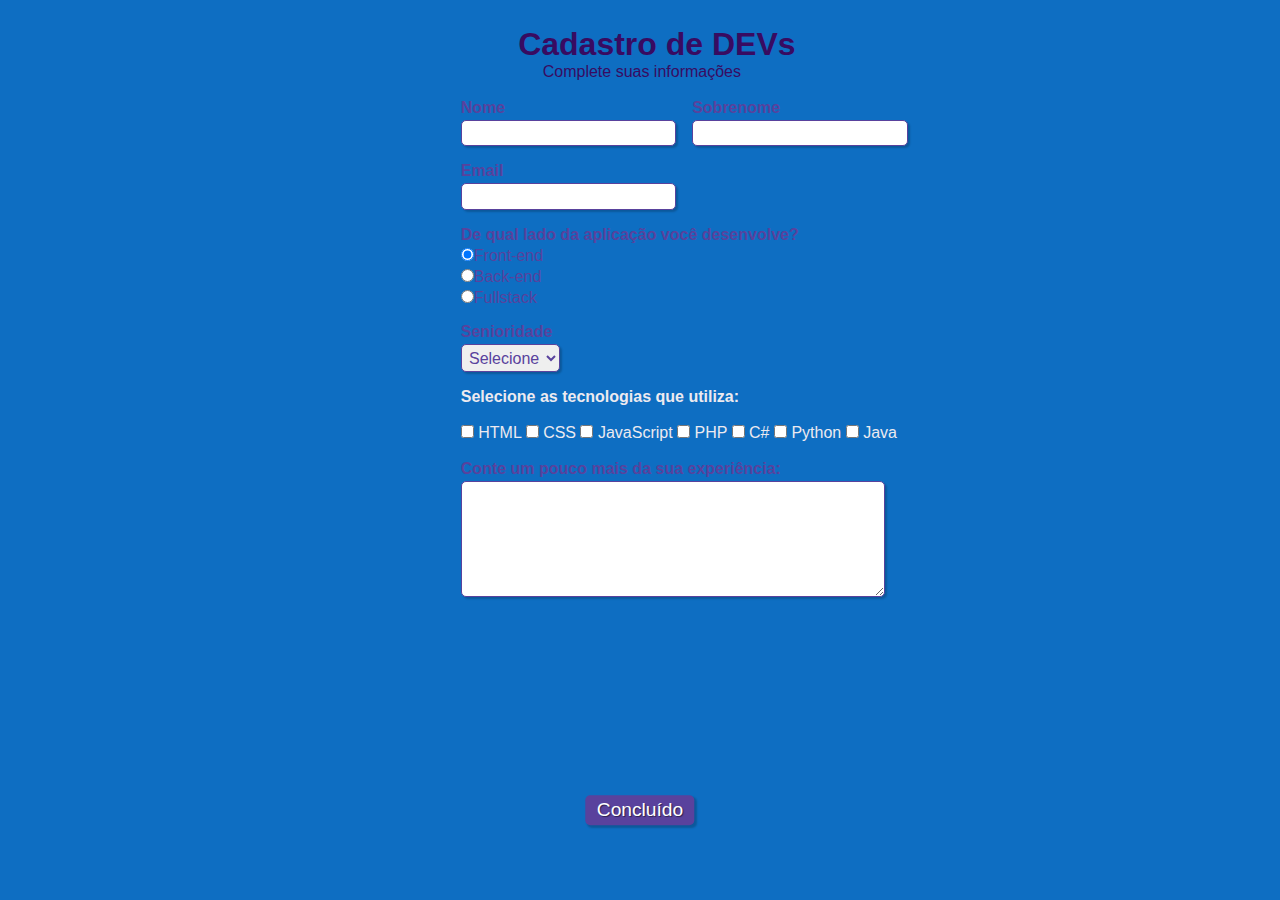
==== commit 3d964565: "Update formulario.html" ====
--- a/formulario.html
+++ b/formulario.html
@@ -5,12 +5,12 @@
         <!-- Metadados -->
         <meta charset="utf-8">
         <meta name="viewport" content="width=device-width, initial-scale=1, shrink-to-fit=no">
-    
+        <!-- Testando o "pull request" -->    
         <!-- CSS -->
         <link rel="stylesheet" type="text/css" href="formulario.css" media="screen">
 
         <!-- Título da página (aparece na aba) -->
-        <title>Site Em Manutençao</title>
+        <title>Cadastro</title>
     </head>
 
     <body>  
@@ -19,8 +19,6 @@
         <div>
             <h1 id="titulo">Cadastro de DEVs</h1>
             <p id="subtitulo">Complete suas informações</p>
-            <p>Essa Minha Versao</p>
-            <p>ESSA É A MINHA NOVA BRANCH EM AÇAO</p>
             <br>
         </div>
 
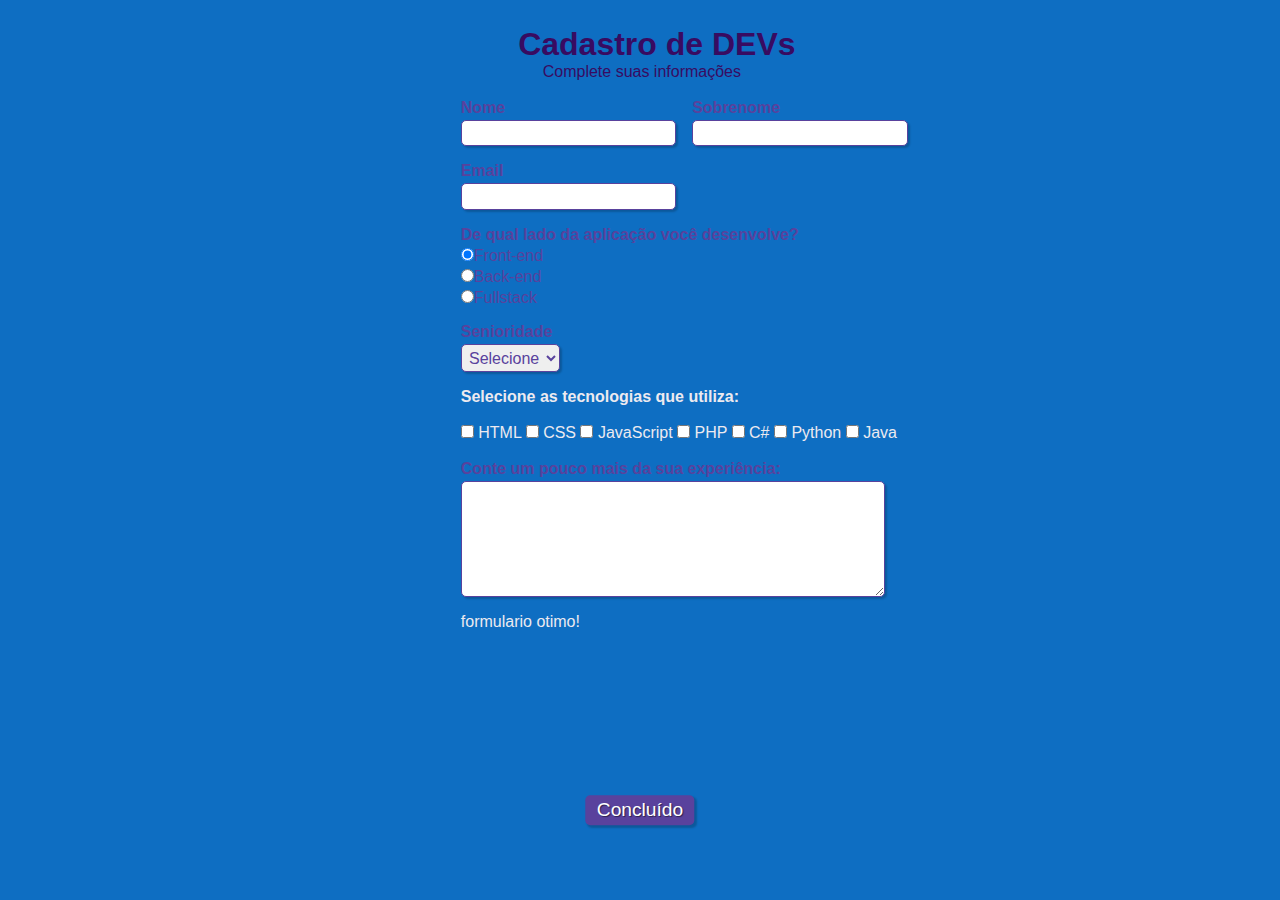
==== commit 67d2793a: "comentario sz" ====
--- a/formulario.html
+++ b/formulario.html
@@ -5,7 +5,7 @@
         <!-- Metadados -->
         <meta charset="utf-8">
         <meta name="viewport" content="width=device-width, initial-scale=1, shrink-to-fit=no">
-        <!-- Testando o "pull request" -->    
+    
         <!-- CSS -->
         <link rel="stylesheet" type="text/css" href="formulario.css" media="screen">
 
@@ -109,4 +109,4 @@
 
 
 
-
+formulario otimo!
